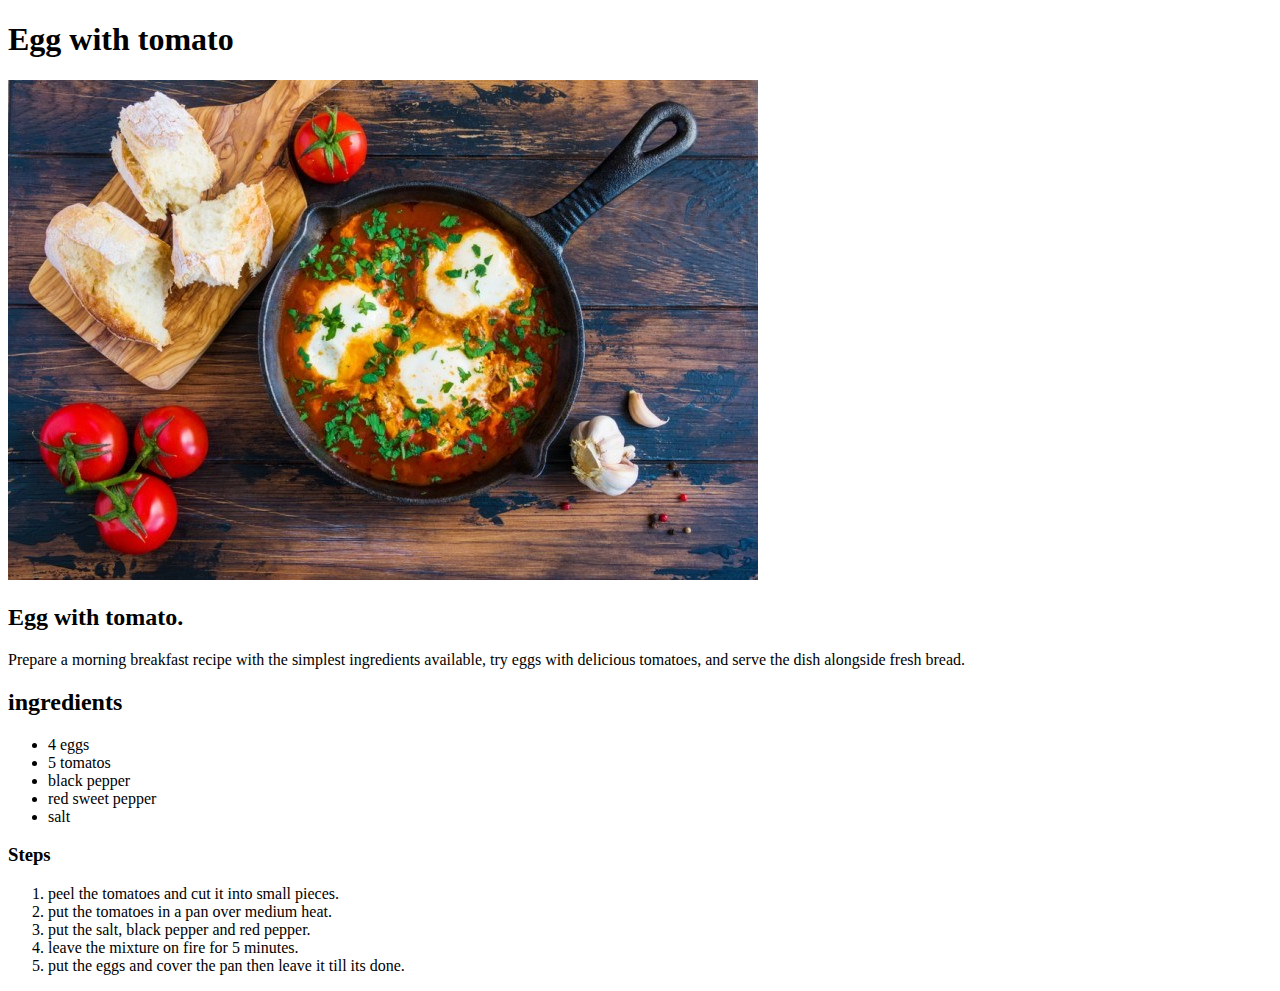
==== recipes/egg-with-tomato.html @ 331ef308 "adding one more recipe." ====
<!DOCTYPE html>
<html lang="en">
<head>
    <meta charset="UTF-8">
    <meta name="viewport" content="width=device-width, initial-scale=1.0">
    <title>egg-with-tomato-recipe</title>
</head>
<body>
    <h1>Egg with tomato</h1>
    <img src="images/eggwithtomato.jpg" alt="">
<h2>Egg with tomato.</h2>
<p> Prepare a morning breakfast recipe with the simplest ingredients available, try eggs with delicious tomatoes, and serve the dish alongside fresh bread.</p>
<h2>ingredients</h2>
<ul>
    <li>4 eggs</li>
    <li>5 tomatos</li>
    <li>black pepper</li>
    <li>red sweet pepper</li>
    <li>salt</li>

</ul>

<h3>Steps</h3>
<ol>
    <li>peel the tomatoes and cut it into small pieces.</li>
     <li>put the tomatoes in a pan over medium heat. </li>
    <li>put the salt, black pepper and red pepper. </li>
    <li>leave the mixture on fire for 5 minutes.</li>
    <li>put the eggs and cover the pan then leave it till its done.</li>

</ol>





</body>
</html>
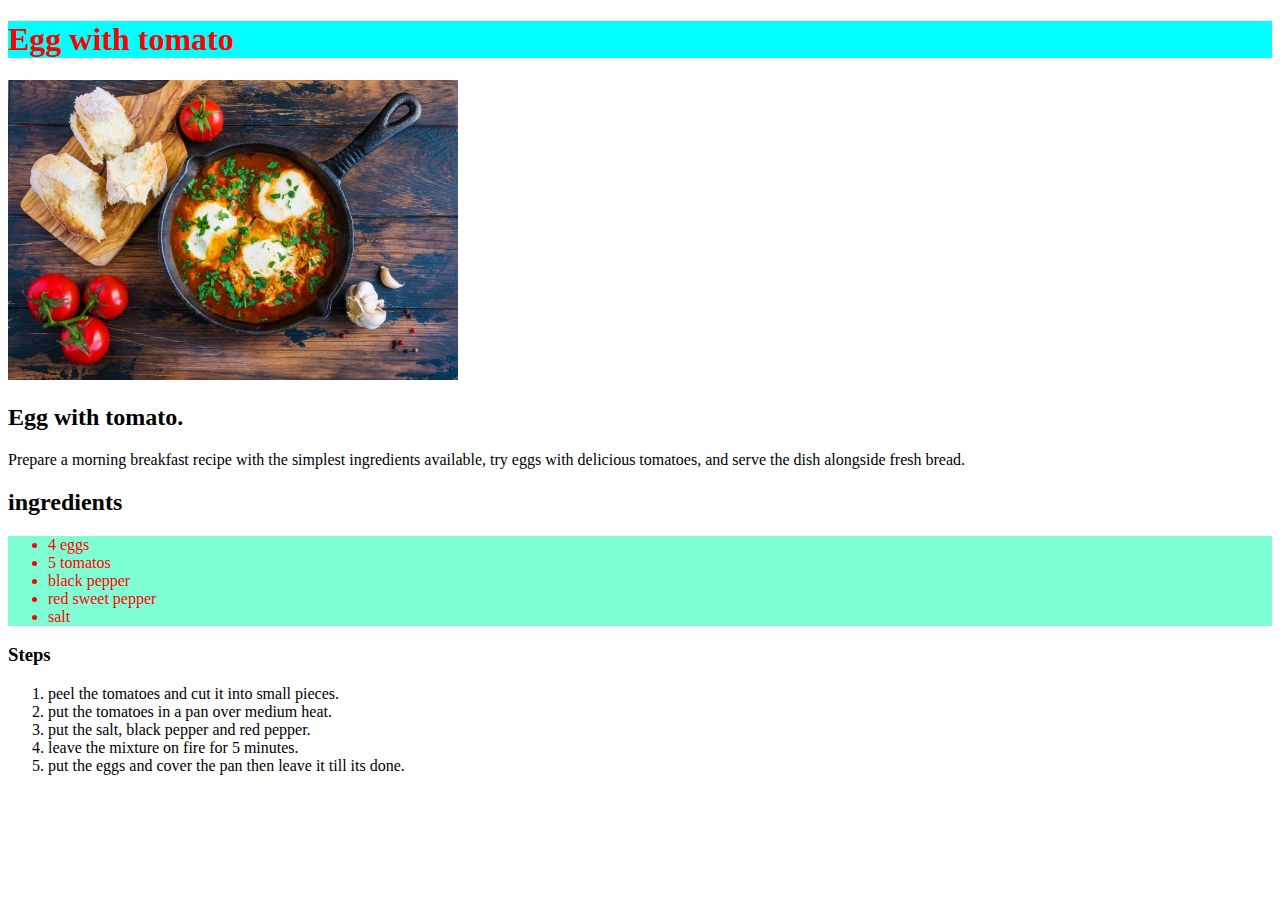
==== commit 41a7830a: "add style.css" ====
--- a/recipes/egg-with-tomato.html
+++ b/recipes/egg-with-tomato.html
@@ -4,6 +4,9 @@
     <meta charset="UTF-8">
     <meta name="viewport" content="width=device-width, initial-scale=1.0">
     <title>egg-with-tomato-recipe</title>
+<link rel="stylesheet" href="../style.css">
+
+
 </head>
 <body>
     <h1>Egg with tomato</h1>
--- a/style.css
+++ b/style.css
@@ -0,0 +1,13 @@
+h1{
+    background-color: aqua;
+    color: red;
+
+}
+ul{
+    background-color: aquamarine;
+    color: red;
+}
+img{
+    height: 300px;
+ 
+}
